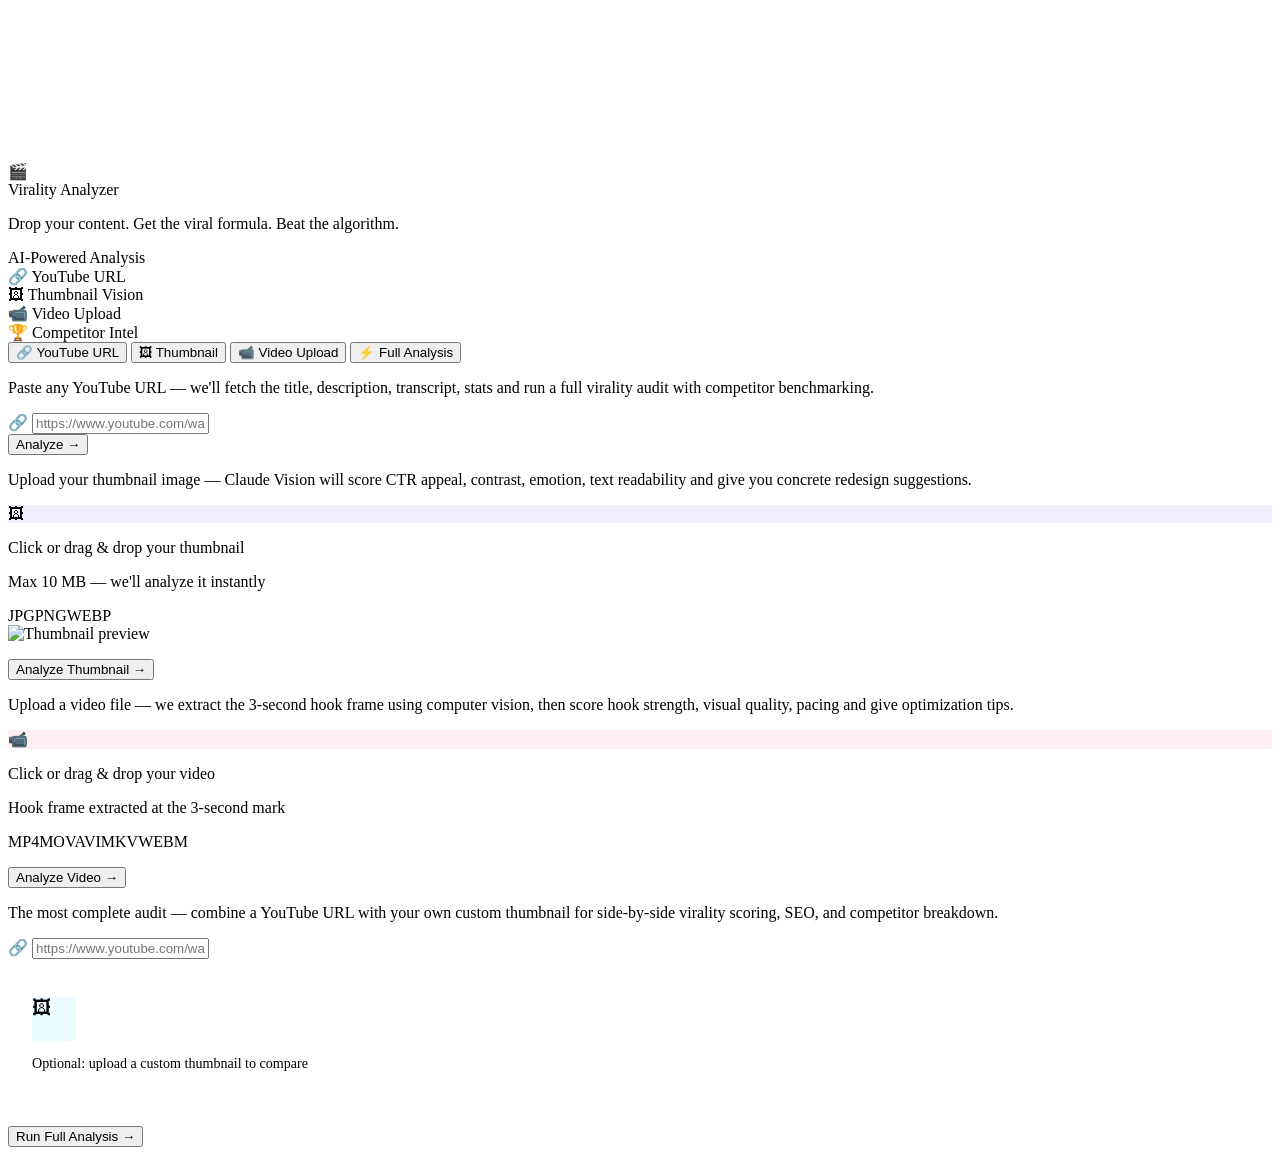
==== video-virality-agent/templates/index.html @ fb084900 "Add Video Virality Analyzer agent (port 8004) - Full virality scoring via Claude AI (0-100 score, gr" ====
<!DOCTYPE html>
<html lang="en">
<head>
  <meta charset="UTF-8" />
  <meta name="viewport" content="width=device-width, initial-scale=1.0" />
  <title>Video Virality Analyzer</title>
  <link rel="stylesheet" href="/static/css/style.css?v=3" />
</head>
<body>

<canvas id="bg-canvas"></canvas>

<header>
  <div class="logo-wrap">
    <div class="logo-icon">🎬</div>
    <span class="logo-text">Virality Analyzer</span>
  </div>
  <p class="tagline">Drop your content. Get the <span>viral formula</span>. Beat the algorithm.</p>
  <div class="header-pills">
    <div class="pill"><span class="dot"></span> AI-Powered Analysis</div>
    <div class="pill">🔗 YouTube URL</div>
    <div class="pill">🖼 Thumbnail Vision</div>
    <div class="pill">📹 Video Upload</div>
    <div class="pill">🏆 Competitor Intel</div>
  </div>
</header>

<main>
  <!-- ── Input card ── -->
  <div class="card" id="input-section">
    <div class="tabs">
      <button class="tab active" data-tab="url"><span class="tab-emoji">🔗</span> YouTube URL</button>
      <button class="tab" data-tab="thumbnail"><span class="tab-emoji">🖼</span> Thumbnail</button>
      <button class="tab" data-tab="video"><span class="tab-emoji">📹</span> Video Upload</button>
      <button class="tab" data-tab="full"><span class="tab-emoji">⚡</span> Full Analysis</button>
    </div>

    <!-- YouTube URL -->
    <div class="tab-content active" id="tab-url">
      <p class="hint">Paste any YouTube URL — we'll fetch the title, description, transcript, stats and run a full virality audit with competitor benchmarking.</p>
      <div class="input-row">
        <div class="url-input-wrap">
          <span class="input-icon">🔗</span>
          <input type="text" id="yt-url" placeholder="https://www.youtube.com/watch?v=..." />
        </div>
        <button class="btn-primary" onclick="analyzeURL()">Analyze →</button>
      </div>
    </div>

    <!-- Thumbnail -->
    <div class="tab-content" id="tab-thumbnail">
      <p class="hint">Upload your thumbnail image — Claude Vision will score CTR appeal, contrast, emotion, text readability and give you concrete redesign suggestions.</p>
      <div class="upload-zone" id="thumb-zone" onclick="document.getElementById('thumb-file').click()">
        <div class="upload-icon-wrap" style="background:rgba(108,99,255,.1);">🖼</div>
        <p>Click or drag & drop your thumbnail</p>
        <p class="sub">Max 10 MB — we'll analyze it instantly</p>
        <div class="file-badge">
          <span>JPG</span><span>PNG</span><span>WEBP</span>
        </div>
        <input type="file" id="thumb-file" accept=".jpg,.jpeg,.png,.webp" hidden onchange="previewThumb(this)" />
      </div>
      <div class="thumb-preview-wrap" id="thumb-preview-wrap">
        <img id="thumb-preview" src="" alt="Thumbnail preview" />
      </div>
      <button class="btn-primary" style="margin-top:16px;" onclick="analyzeThumbnail()">Analyze Thumbnail →</button>
    </div>

    <!-- Video Upload -->
    <div class="tab-content" id="tab-video">
      <p class="hint">Upload a video file — we extract the 3-second hook frame using computer vision, then score hook strength, visual quality, pacing and give optimization tips.</p>
      <div class="upload-zone" id="video-zone" onclick="document.getElementById('video-file').click()">
        <div class="upload-icon-wrap" style="background:rgba(255,101,132,.1);">📹</div>
        <p>Click or drag & drop your video</p>
        <p class="sub">Hook frame extracted at the 3-second mark</p>
        <div class="file-badge">
          <span>MP4</span><span>MOV</span><span>AVI</span><span>MKV</span><span>WEBM</span>
        </div>
        <input type="file" id="video-file" accept=".mp4,.mov,.avi,.mkv,.webm" hidden onchange="updateVideoZone(this)" />
      </div>
      <button class="btn-primary" style="margin-top:16px;" onclick="analyzeVideo()">Analyze Video →</button>
    </div>

    <!-- Full Analysis -->
    <div class="tab-content" id="tab-full">
      <p class="hint">The most complete audit — combine a YouTube URL with your own custom thumbnail for side-by-side virality scoring, SEO, and competitor breakdown.</p>
      <div class="input-row" style="margin-bottom:14px;">
        <div class="url-input-wrap">
          <span class="input-icon">🔗</span>
          <input type="text" id="full-url" placeholder="https://www.youtube.com/watch?v=..." />
        </div>
      </div>
      <div class="upload-zone" style="padding:24px;" onclick="document.getElementById('full-thumb').click()">
        <div class="upload-icon-wrap" style="background:rgba(0,212,255,.08);width:44px;height:44px;font-size:1.2rem;margin-bottom:10px;">🖼</div>
        <p style="font-size:.88rem;">Optional: upload a custom thumbnail to compare</p>
        <input type="file" id="full-thumb" accept=".jpg,.jpeg,.png,.webp" hidden />
      </div>
      <button class="btn-primary" style="margin-top:16px;" onclick="analyzeFull()">Run Full Analysis →</button>
    </div>
  </div>

  <!-- ── Loader ── -->
  <div id="loader" style="display:none;" class="card loader-wrap">
    <div class="loader-orb"></div>
    <div class="loader-text" id="loader-text">Analyzing your content…</div>
    <div class="loader-sub">Claude AI is reviewing every frame and signal</div>
    <div class="loader-steps">
      <div class="loader-step active" id="step-1">📡 Fetching data</div>
      <div class="loader-step" id="step-2">🧠 AI analysis</div>
      <div class="loader-step" id="step-3">🏆 Competitor scan</div>
      <div class="loader-step" id="step-4">✨ Building report</div>
    </div>
  </div>

  <!-- ── Results ── -->
  <div id="results" style="display:none;">

    <!-- Score Hero -->
    <div class="score-hero" id="score-card" style="display:none;">
      <div class="ring-wrap">
        <svg class="score-ring" viewBox="0 0 140 140" xmlns="http://www.w3.org/2000/svg">
          <circle class="ring-bg" cx="70" cy="70" r="65"/>
          <circle class="ring-glow" id="ring-glow" cx="70" cy="70" r="65"/>
          <circle class="ring-fill" id="ring-fill" cx="70" cy="70" r="65"/>
        </svg>
        <div class="ring-center">
          <span class="ring-num" id="score-num">–</span>
          <span class="ring-label">/ 100</span>
        </div>
      </div>

      <div class="score-info">
        <div class="score-title" id="score-title">Virality Score</div>
        <div class="score-grade-badge badge" id="score-grade">–</div>
        <div class="score-meta-row" style="margin-top:12px;">
          <span class="viral-badge" id="viral-badge">–</span>
          <span class="improve-text" id="improve-text"></span>
        </div>
      </div>

      <div class="score-breakdown" id="breakdown-bars"></div>
    </div>

    <!-- Metadata -->
    <div class="card" id="meta-card" style="display:none;">
      <h2><div class="icon-badge" style="background:rgba(108,99,255,.15);">📺</div> Video Metadata</h2>
      <div id="meta-content"></div>
    </div>

    <!-- Thumbnail Analysis -->
    <div class="card" id="thumb-card" style="display:none;">
      <h2><div class="icon-badge" style="background:rgba(255,101,132,.15);">🖼</div> Thumbnail Analysis</h2>
      <div id="thumb-content"></div>
    </div>

    <!-- Content Analysis -->
    <div class="card" id="content-card" style="display:none;">
      <h2><div class="icon-badge" style="background:rgba(67,233,123,.15);">🧠</div> Content & Title Analysis</h2>
      <div id="content-content"></div>
    </div>

    <!-- SEO -->
    <div class="card" id="seo-card" style="display:none;">
      <h2><div class="icon-badge" style="background:rgba(0,212,255,.12);">🔍</div> SEO Recommendations</h2>
      <div id="seo-content"></div>
    </div>

    <!-- Competitors -->
    <div class="card" id="competitor-card" style="display:none;">
      <h2><div class="icon-badge" style="background:rgba(249,202,36,.12);">🏆</div> Competitor Intelligence</h2>
      <div id="competitor-content"></div>
    </div>

  </div>
</main>

<div id="error-toast"></div>

<script src="/static/js/app.js"></script>
</body>
</html>
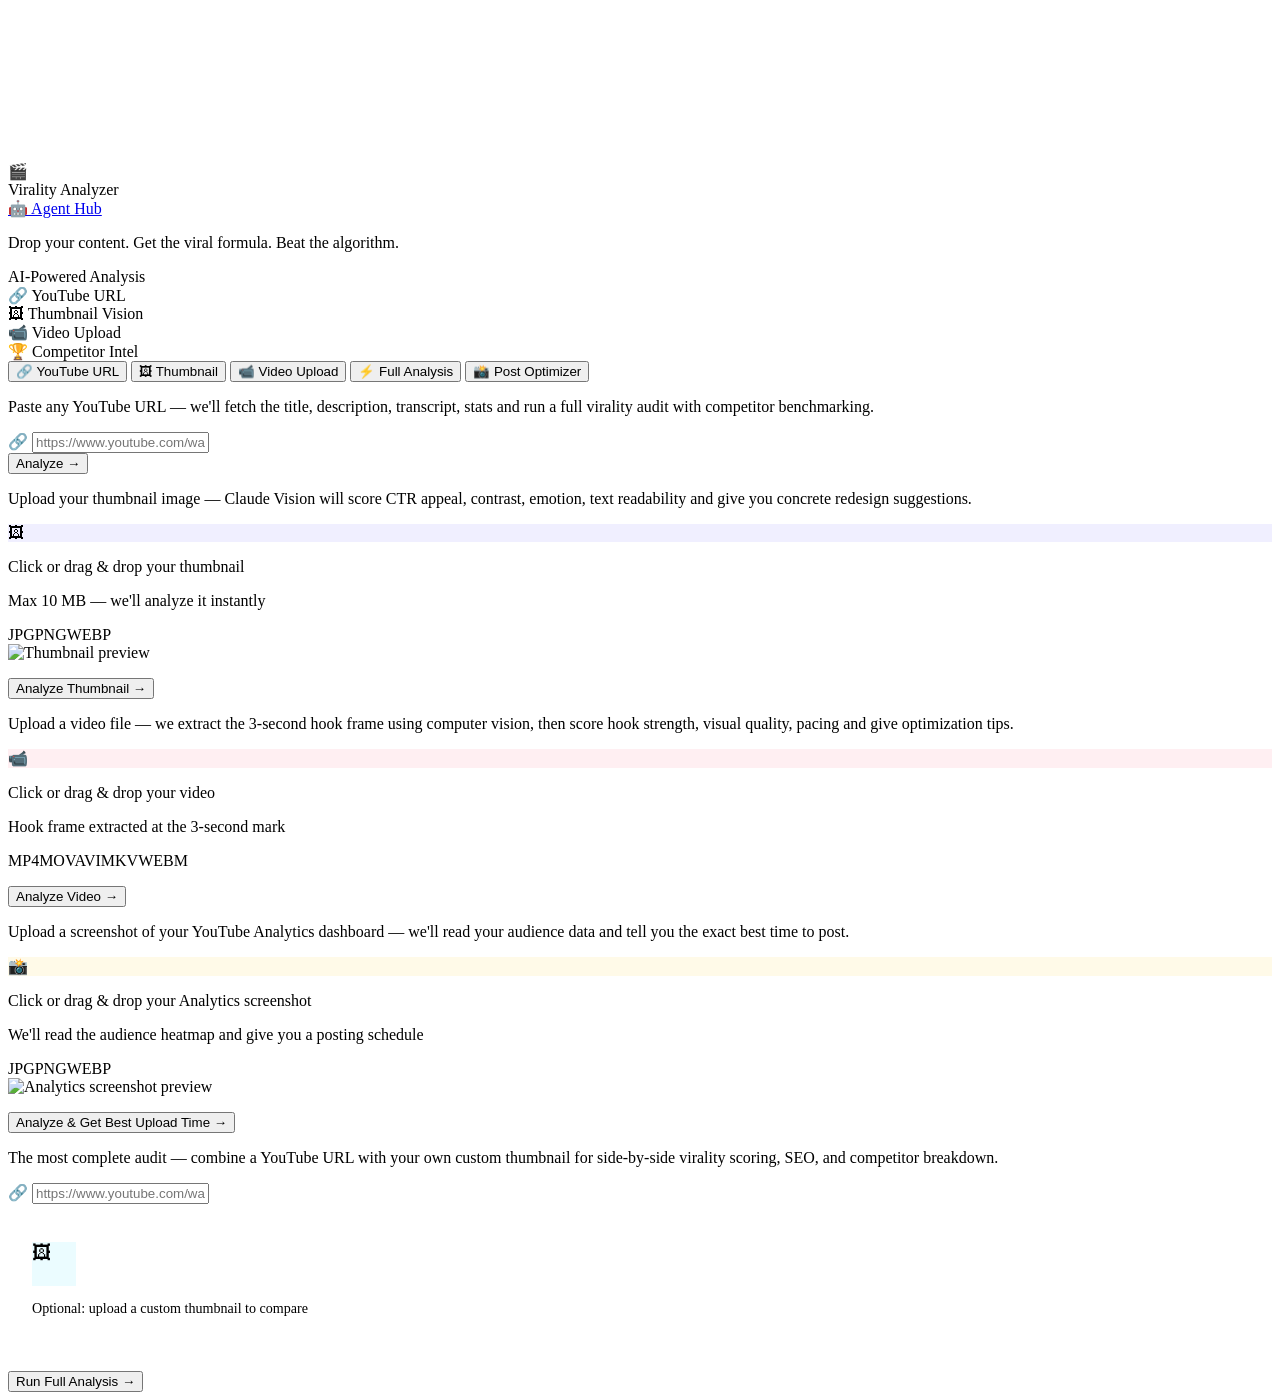
==== commit 7b38bd12: "Add Script Optimizer Agent, Agent Hub, and 15-layer framework upgrade New: - script-optimizer-agent/" ====
--- a/video-virality-agent/templates/index.html
+++ b/video-virality-agent/templates/index.html
@@ -4,7 +4,7 @@
   <meta charset="UTF-8" />
   <meta name="viewport" content="width=device-width, initial-scale=1.0" />
   <title>Video Virality Analyzer</title>
-  <link rel="stylesheet" href="/static/css/style.css?v=3" />
+  <link rel="stylesheet" href="/static/css/style.css?v=8" />
 </head>
 <body>
 
@@ -15,6 +15,7 @@
     <div class="logo-icon">🎬</div>
     <span class="logo-text">Virality Analyzer</span>
   </div>
+  <a href="/hub" class="hub-link">🤖 Agent Hub</a>
   <p class="tagline">Drop your content. Get the <span>viral formula</span>. Beat the algorithm.</p>
   <div class="header-pills">
     <div class="pill"><span class="dot"></span> AI-Powered Analysis</div>
@@ -33,6 +34,7 @@
       <button class="tab" data-tab="thumbnail"><span class="tab-emoji">🖼</span> Thumbnail</button>
       <button class="tab" data-tab="video"><span class="tab-emoji">📹</span> Video Upload</button>
       <button class="tab" data-tab="full"><span class="tab-emoji">⚡</span> Full Analysis</button>
+      <button class="tab" data-tab="post"><span class="tab-emoji">📸</span> Post Optimizer</button>
     </div>
 
     <!-- YouTube URL -->
@@ -78,6 +80,24 @@
         <input type="file" id="video-file" accept=".mp4,.mov,.avi,.mkv,.webm" hidden onchange="updateVideoZone(this)" />
       </div>
       <button class="btn-primary" style="margin-top:16px;" onclick="analyzeVideo()">Analyze Video →</button>
+    </div>
+
+    <!-- Post Optimizer -->
+    <div class="tab-content" id="tab-post">
+      <p class="hint">Upload a screenshot of your YouTube Analytics dashboard — we'll read your audience data and tell you the exact best time to post.</p>
+      <div class="upload-zone" id="post-zone" onclick="document.getElementById('post-file').click()">
+        <div class="upload-icon-wrap" style="background:rgba(249,202,36,.1);">📸</div>
+        <p>Click or drag & drop your Analytics screenshot</p>
+        <p class="sub">We'll read the audience heatmap and give you a posting schedule</p>
+        <div class="file-badge">
+          <span>JPG</span><span>PNG</span><span>WEBP</span>
+        </div>
+        <input type="file" id="post-file" accept=".jpg,.jpeg,.png,.webp" hidden onchange="previewPost(this)" />
+      </div>
+      <div class="thumb-preview-wrap" id="post-preview-wrap">
+        <img id="post-preview" src="" alt="Analytics screenshot preview" />
+      </div>
+      <button class="btn-primary" style="margin-top:16px;" onclick="analyzePostTiming()">Analyze &amp; Get Best Upload Time →</button>
     </div>
 
     <!-- Full Analysis -->
@@ -113,6 +133,14 @@
 
   <!-- ── Results ── -->
   <div id="results" style="display:none;">
+
+    <!-- Download Bar -->
+    <div class="download-bar" id="download-bar" style="display:none;">
+      <div class="download-bar-inner">
+        <span class="download-bar-label">📊 Analysis Complete — Ready for your team</span>
+        <button id="download-btn" class="download-bar-btn" onclick="downloadReport()">📄 Download Full Report (DOCX)</button>
+      </div>
+    </div>
 
     <!-- Score Hero -->
     <div class="score-hero" id="score-card" style="display:none;">
@@ -170,11 +198,17 @@
       <div id="competitor-content"></div>
     </div>
 
+    <!-- Post Timing -->
+    <div class="card" id="post-card" style="display:none;">
+      <h2><div class="icon-badge" style="background:rgba(249,202,36,.15);">📸</div> Best Upload Time Analysis</h2>
+      <div id="post-content"></div>
+    </div>
+
   </div>
 </main>
 
 <div id="error-toast"></div>
 
-<script src="/static/js/app.js"></script>
+<script src="/static/js/app.js?v=8"></script>
 </body>
 </html>
